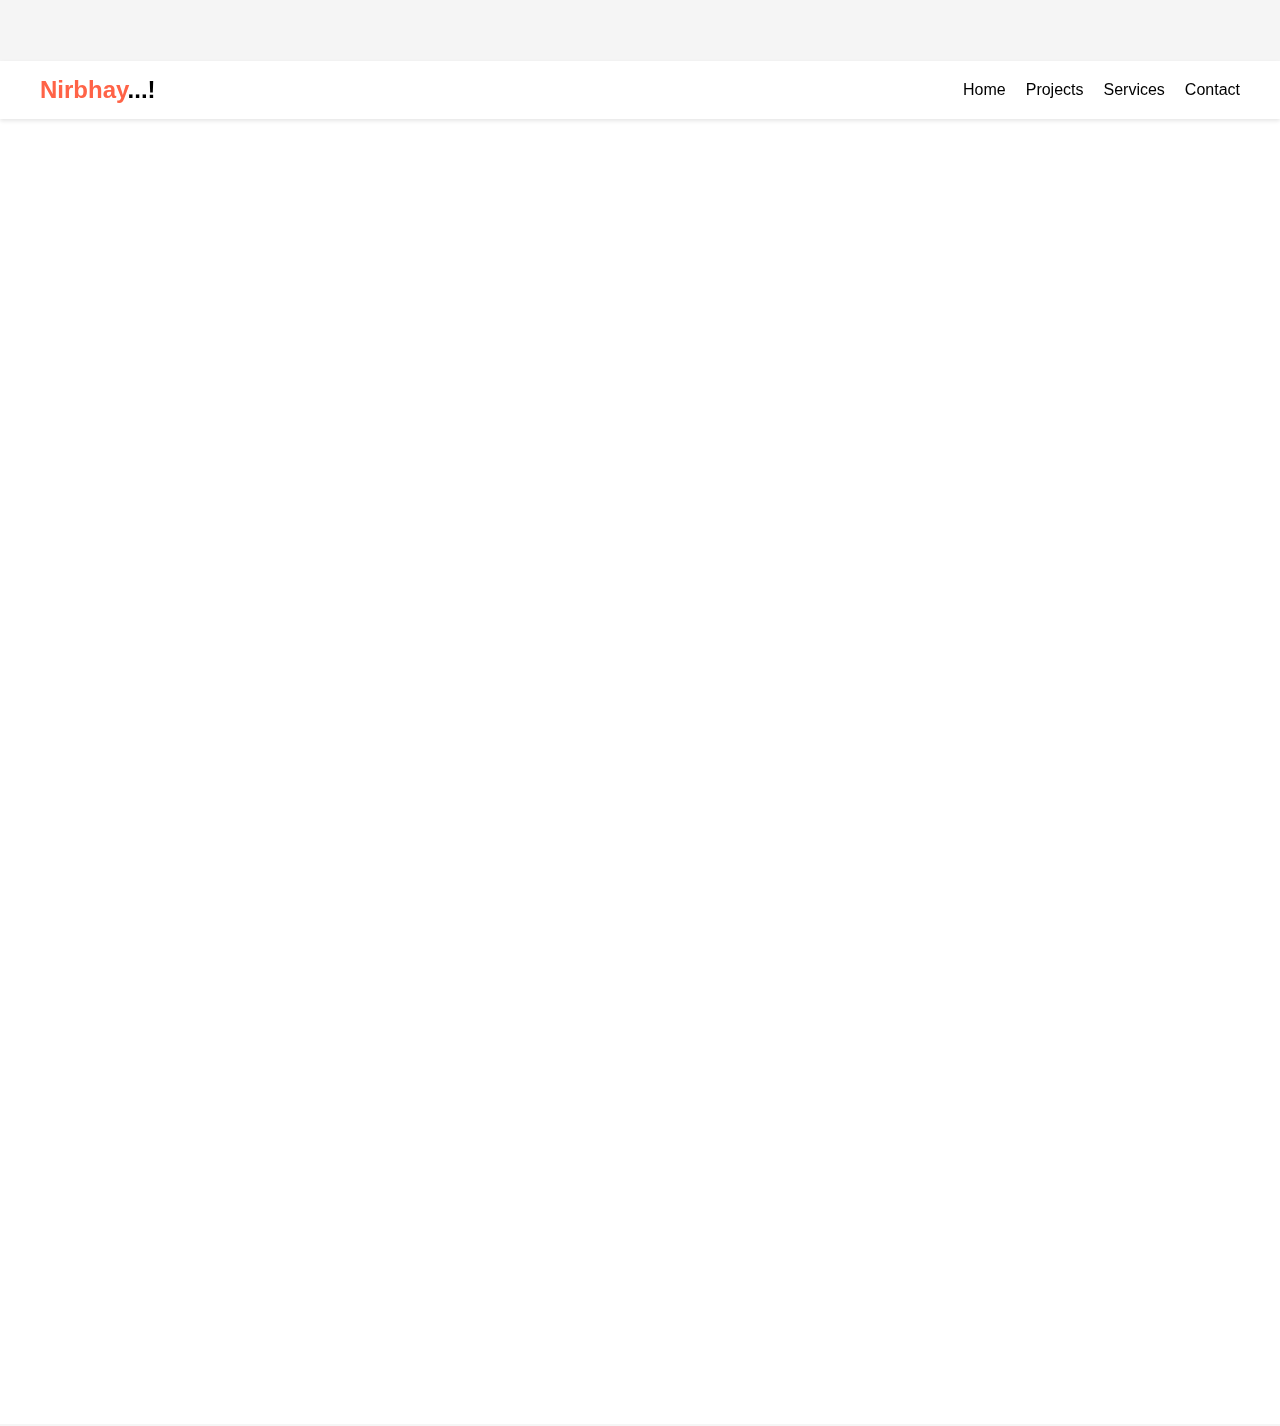
==== project1.html @ a27b7fc1 "update on git" ====
<!DOCTYPE html>
<html lang="en">

<head>
    <meta charset="UTF-8">
    <meta name="viewport" content="width=device-width, initial-scale=1.0">
    <title>Modern Villa - Product Detail</title>
    <link rel="stylesheet" href="assets/css/project.css">
</head>

<body>
<body>

    <!-- Discount Banner -->
    <div class="discount-banner section-animate">
        <p>Special Offer: Get 10% off if you book within 24 hours!</p>
    </div>

    
<header>
    <nav class="navbar">
        <div class="logo">Nirbhay<span>...!</span></div>
        <ul class="nav-links">
            <li><a href="index.html">Home</a></li>
            <li><a href="index.html#projects">Projects</a></li>
            <li><a href="index.html#services">Services</a></li>
            <li><a href="index.html#contact">Contact</a></li>
        </ul>
        <div class="hamburger">
            <span></span>
            <span></span>
            <span></span>
        </div>
    </nav>
</header>

<!-- Mobile Navigation -->
<div class="nav-links mobile">
    <a href="#hero">Home</a>
    <a href="#projects">Projects</a>
    <a href="#services">Services</a>
    <a href="#contact">Contact</a>
</div>

    <section class="product-detail">
        <div class="product-container section-animate" id="product-details">
            <!-- Product Main Image -->
            <div class="product-main-image">
                <img src="assets/images/project1.jpg" alt="Modern Villa" id="main-img">
            </div>

            <!-- Product Information -->
            <div class="product-info">
                <h1 class="product-title">Modern Villa</h1>
                <p class="product-location">Location: California, USA</p>
                <p class="product-price">$1,250,000 <span class="discount-price">$1,125,000</span></p>
                <p class="product-description">This stylish modern villa offers spacious open-plan living with luxurious
                    interiors and breathtaking views.</p>

                <!-- Product Rating -->
                <div class="product-rating">
                    <span class="star-rating" data-rating="5">⭐⭐⭐⭐⭐</span>
                </div>

                <!-- Inquire Now Button -->
                <a href="#" class="product-button">Inquire Now</a>
            </div>
        </div>

        <!-- Product Gallery -->
        <div class="product-gallery section-animate" id="product-gallery">
            <h2>More Images</h2>
            <div class="gallery-images">
                <img src="assets/images/project1.jpg" alt="Modern Villa Interior" class="gallery-img">
                <img src="assets/images/project1.jpg" alt="Modern Villa Exterior" class="gallery-img">
                <img src="assets/images/project1.jpg" alt="Villa Pool Area" class="gallery-img">
            </div>
        </div>

        <!-- Testimonials Section -->
        <div class="testimonials section-animate">
            <h3>Customer Testimonials</h3>
            <div class="testimonial-carousel">
                <div class="testimonial-item">
                    <p>"This villa is simply stunning, with modern designs and luxury living at its best!" - John Doe
                    </p>
                </div>
                <div class="testimonial-item">
                    <p>"A dream home! We couldn't have asked for a better place." - Jane Smith</p>
                </div>
                <div class="testimonial-item">
                    <p>"Highly recommend! Amazing views and top-notch interiors." - Emily Davis</p>
                </div>
            </div>
        </div>

        <!-- Product Comments Section -->
        <div class="product-comments section-animate" id="product-comments">
            <h3>Customer Reviews</h3>
            <div class="comments-list">
                <div class="comment-item">
                    <p><strong>John Doe</strong>: Great property with amazing views! Highly recommend.</p>
                </div>
                <div class="comment-item">
                    <p><strong>Jane Smith</strong>: A perfect family home with everything we need!</p>
                </div>
            </div>
            <div class="add-comment">
                <textarea placeholder="Add your comment..."></textarea>
                <button class="submit-comment">Submit Comment</button>
            </div>
        </div>
    </section>
    <script src="assets/js/project.js">  AOS.init();</script>
</body>

</html>
---- assets/css/project.css ----
/* General Reset */
* {
    margin: 0;
    padding: 0;
    box-sizing: border-box;
}

/* Body Setup */
body {
    font-family: 'Arial', sans-serif;
    background-color: #f5f5f5;
    color: #333;
    line-height: 1.6;
}

/* Discount Banner */
.discount-banner {
    background-color: #ff6347;
    color: white;
    text-align: center;
    padding: 15px;
    font-size: 1.2rem;
}




/* Navigation */
header {
    width: 100%;
    background-color: #ffffff;
    padding: 10px 30px;
    box-shadow: 0 2px 4px rgba(0, 0, 0, 0.1);
    position: sticky;
    top: 0;
    z-index: 1000;
}

.navbar {
    max-width: 1200px;
    margin: 0 auto;
    display: flex;
    justify-content: space-between;
    align-items: center;
    color: #000000;
}

/* Logo */
.logo {
    font-size: 1.5em;
    font-weight: bold;
    color: #ff6347;
    cursor: pointer;
}

.logo span {
    color: #000000;
}

/* Navigation Links */
.nav-links {
    list-style: none;
    display: flex;
    gap: 20px;
}

.nav-links li {
    position: relative;
}

.nav-links a {
    text-decoration: none;
    color: #000000;
    font-weight: 500;
    padding: 5px 0;
    transition: color 0.3s ease;
}

/* Hover Effect for Links */
.nav-links a:hover {
    color: #ff6347;
}

/* Underline Animation */
.nav-links a::after {
    content: '';
    position: absolute;
    left: 0;
    bottom: -3px;
    width: 0;
    height: 2px;
    background-color: #ff6347;
    transition: width 0.3s ease;
}

.nav-links a:hover::after {
    width: 100%;
}

/* Mobile Responsive */
.hamburger {
    display: none;
    flex-direction: column;
    cursor: pointer;
}

.hamburger span {
    width: 25px;
    height: 3px;
    background-color: #000000;
    margin: 4px;
    transition: 0.4s;
}

.nav-links.mobile {
    display: none;
    position: absolute;
    top: 60px;
    right: 20px;
    color: white;
    background: #3c3c3c;
    padding: 10px 20px;
    border-radius: 8px;
    flex-direction: column;
    gap: 10px;
    box-shadow: 0 2px 10px rgba(0, 0, 0, 0.3);
    width: 250px;
    opacity: 0;
    transform: translateX(100%);
    transition: opacity 0.3s ease, transform 0.3s ease;
}

.nav-links.mobile.show {
    opacity: 1;
    transform: translateX(0);

}

.nav-links.mobile a {
    padding: 10px;
    text-align: center;
    color: white;
}

/* Mobile Menu Toggle Animation */
.hamburger.active span:nth-child(1) {
    transform: rotate(45deg) translate(5px, 5px);
}

.hamburger.active span:nth-child(2) {
    opacity: 0;
}

.hamburger.active span:nth-child(3) {
    transform: rotate(-45deg) translate(5px, -5px);
}

@media (max-width: 768px) {
    .nav-links {
        display: none;
    }

    .hamburger {
        display: flex;
    }

    .nav-links.mobile.show {
        display: flex;
    }
}












/* Product Detail Section */
.product-detail {
    padding: 80px 20px;
    background-color: #fff;
}

.product-container {
    display: flex;
    justify-content: space-between;
    gap: 20px;
}

.product-main-image {
    position: relative;
    overflow: hidden;
    width: 100%;
    max-width: 600px;
    border-radius: 10px;
}

.product-main-image img {
    width: 100%;
    height: auto;
    opacity: 0;
    transition: transform 0.3s ease, opacity 0.5s ease;
}

.product-main-image img.loaded {
    opacity: 1;
}

/* Hover Effect for Zoom */
.product-main-image:hover img {
    transform: scale(1.2);
}

.product-info {
    max-width: 500px;
    padding: 20px;
    border-radius: 10px;
    box-shadow: 0 4px 15px rgba(0, 0, 0, 0.1);
    background-color: #fff;
}

.product-title {
    font-size: 2.5rem;
    margin-bottom: 20px;
}

.product-location,
.product-price {
    font-size: 1.2rem;
    margin-bottom: 15px;
}

.product-price .discount-price {
    text-decoration: line-through;
    color: #aaa;
    margin-left: 10px;
}

.product-description {
    font-size: 1rem;
    margin-bottom: 20px;
}

.product-rating span {
    font-size: 1.5rem;
    color: gold;
    margin-bottom: 20px;
}

.product-button {
    padding: 10px 20px;
    background-color: #ff6347;
    color: white;
    border-radius: 5px;
    text-decoration: none;
    font-size: 1.1rem;
    display: inline-block;
    transition: background-color 0.3s ease;
}

.product-button:hover {
    background-color: #e55337;
}

/* Gallery Section */
.product-gallery {
    margin-top: 40px;
    text-align: center;
}

.product-gallery h2 {
    font-size: 2rem;
    margin-bottom: 20px;
}

.gallery-images {
    display: flex;
    gap: 20px;
    justify-content: center;
}

.gallery-images img {
    width: 30%;
    border-radius: 10px;
    transition: transform 0.3s ease;
}

.gallery-images img:hover {
    transform: scale(1.05);
}

/* Testimonials Section */
.testimonials {
    margin-top: 50px;
    text-align: center;
}

.testimonial-carousel {
    display: flex;
    overflow: hidden;
    gap: 30px;
    margin-top: 20px;
}

.testimonial-item {
    width: 300px;
    background-color: #fff;
    padding: 20px;
    border-radius: 10px;
    box-shadow: 0 2px 5px rgba(0, 0, 0, 0.1);
    font-size: 1rem;
}

.testimonial-carousel:hover .testimonial-item {
    transform: translateX(-10px);
}

/* Comment Section */
.product-comments {
    margin-top: 40px;
}

.add-comment textarea {
    width: 100%;
    padding: 10px;
    margin-bottom: 10px;
    font-size: 1rem;
    border-radius: 5px;
    border: 1px solid #ccc;
}

.submit-comment {
    padding: 10px 20px;
    background-color: #ff6347;
    color: white;
    border-radius: 5px;
    font-size: 1rem;
    border: none;
    cursor: pointer;
}

.submit-comment:hover {
    background-color: #e55337;
}

/* General Animation Setup */
.section-animate {
    opacity: 0;
    transform: translateY(30px);
    animation: fadeInUp 0.8s ease forwards;
    animation-delay: 0s;
}

/* Keyframes for fade-in and slide-up animation */
@keyframes fadeInUp {
    0% {
        opacity: 0;
        transform: translateY(30px);
    }

    100% {
        opacity: 1;
        transform: translateY(0);
    }
}

/* Delay animations for each element with a staggered effect */
.section-animate:nth-child(1) {
    animation-delay: 0s;
    /* No delay for the first element */
}

.section-animate:nth-child(2) {
    animation-delay: 0.3s;
    /* 300ms delay for the second element */
}

.section-animate:nth-child(3) {
    animation-delay: 0.6s;
    /* 600ms delay for the third element */
}

.section-animate:nth-child(4) {
    animation-delay: 0.9s;
    /* 900ms delay for the fourth element */
}

/* Add more as needed for additional elements */
/* Media Queries */

/* Medium screens (tablets) */
@media (max-width: 1024px) {
    .product-container {
        flex-direction: column;
        align-items: center;
        padding: 20px;
    }

    .product-info {
        max-width: 100%;
        padding-left: 0;
    }

    .product-title {
        font-size: 2rem;
    }

    .product-location,
    .product-price {
        font-size: 1.1rem;
    }

    .product-description {
        font-size: 1rem;
    }

    .product-gallery {
        flex-direction: column;
        gap: 10px;
    }

    .gallery-img {
        max-width: 80%;
    }

    .testimonial-carousel {
        flex-direction: column;
        align-items: center;
    }
}

/* Small screens (mobile devices) */
@media (max-width: 600px) {
    .product-container {
        padding: 15px;
    }

    .product-info {
        padding-left: 0;
    }

    .product-title {
        font-size: 1.8rem;
    }

    .product-location,
    .product-price {
        font-size: 1rem;
    }

    .product-description {
        font-size: 0.9rem;
    }

    .product-button {
        padding: 12px 25px;
        font-size: 1rem;
    }

    .product-gallery {
        flex-direction: column;
        gap: 10px;
    }

    .gallery-img {
        max-width: 100%;
    }

    .testimonial-carousel {
        flex-direction: column;
    }
}

/* Zoom Hover Effect for Gallery Images */
@media (min-width: 600px) {
    .gallery-img:hover {
        transform: scale(1.1);
    }
}
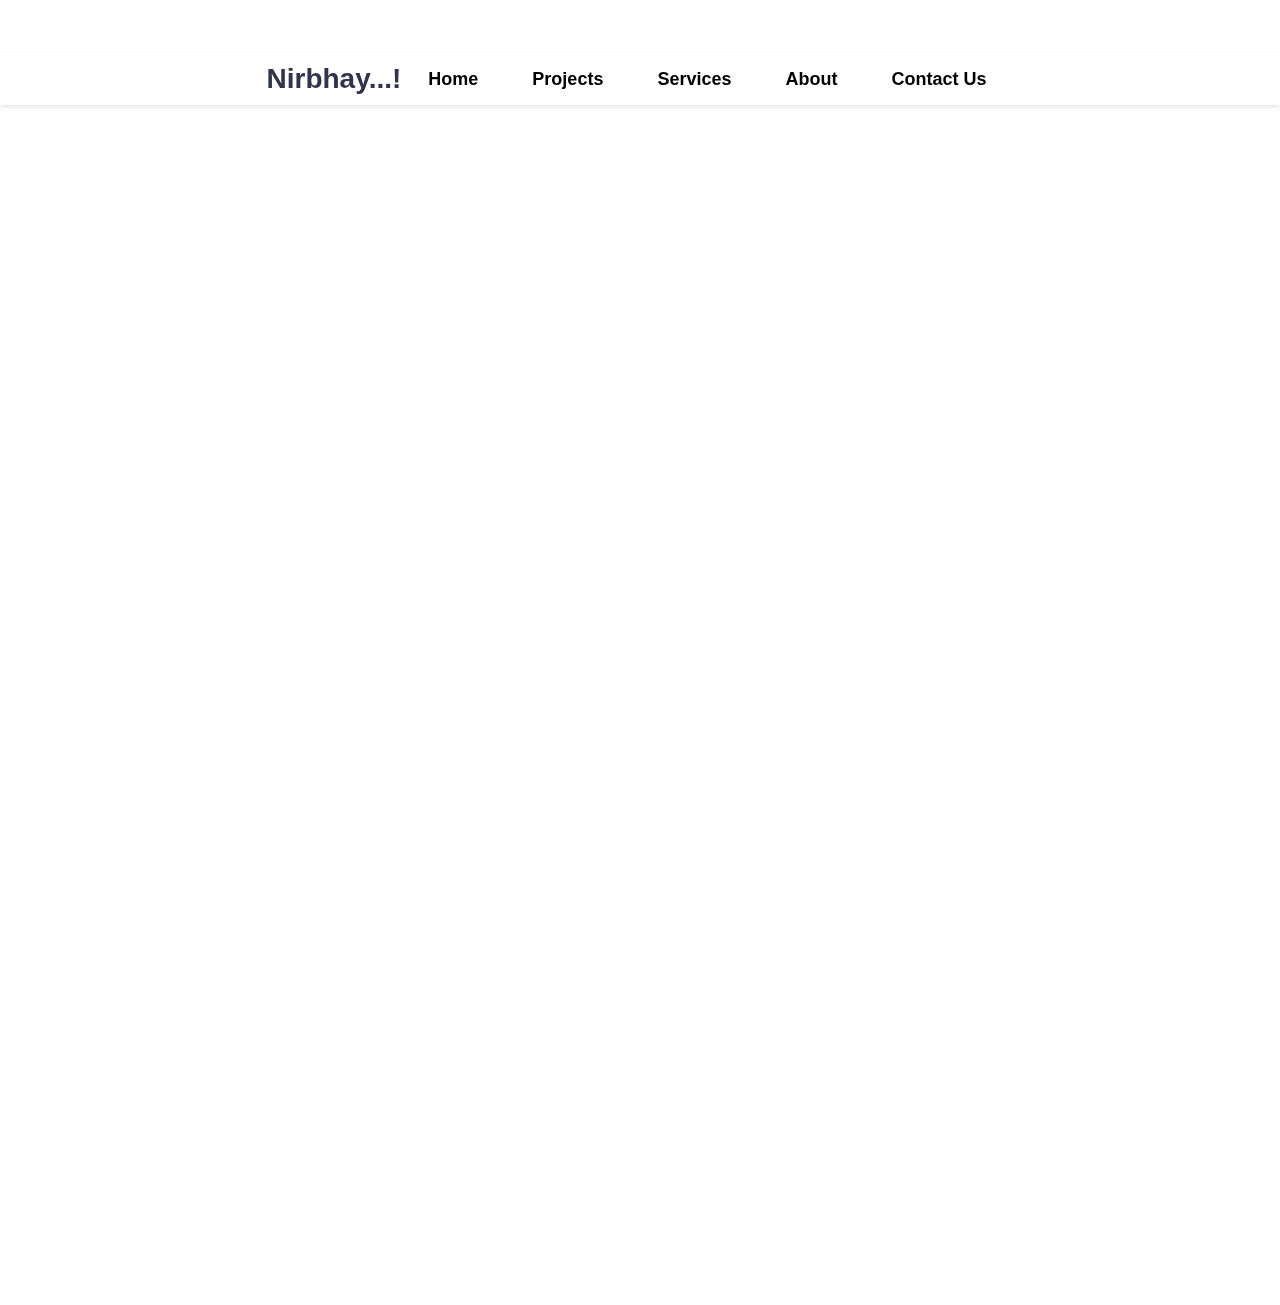
==== commit 2c607f76: "nav update" ====
--- a/project1.html
+++ b/project1.html
@@ -11,36 +11,29 @@
 <body>
 <body>
 
-    <!-- Discount Banner -->
-    <div class="discount-banner section-animate">
-        <p>Special Offer: Get 10% off if you book within 24 hours!</p>
+<!-- Discount Banner -->
+<div class="discount-banner section-animate">
+    <p>🎉 Special Offer: Get <strong>10% off</strong> if you book within <strong>24 hours!</strong></p>
+</div>
+
+<!-- Navigation -->
+<nav>
+    <div class="menu">
+        <div class="logo"><a href="#">Nirbhay...!</a></div>
+        <input type="checkbox" id="menu-toggle">
+        <label for="menu-toggle" class="menu-icon"><i class="fas fa-bars"></i></label>
+        <ul class="nav-links">
+            <li><a href="index.html" class="nav-link">Home</a></li>
+            <li><a href="projects.html" class="nav-link">Projects</a></li>
+            <li><a href="services.html" class="nav-link">Services</a></li>
+            <li><a href="about.html" class="nav-link">About</a></li>
+            <li><a href="contact-us.html" class="nav-link">Contact Us</a></li>
+        </ul>
     </div>
+</nav>
 
-    
-<header>
-    <nav class="navbar">
-        <div class="logo">Nirbhay<span>...!</span></div>
-        <ul class="nav-links">
-            <li><a href="index.html">Home</a></li>
-            <li><a href="index.html#projects">Projects</a></li>
-            <li><a href="index.html#services">Services</a></li>
-            <li><a href="index.html#contact">Contact</a></li>
-        </ul>
-        <div class="hamburger">
-            <span></span>
-            <span></span>
-            <span></span>
-        </div>
-    </nav>
-</header>
 
-<!-- Mobile Navigation -->
-<div class="nav-links mobile">
-    <a href="#hero">Home</a>
-    <a href="#projects">Projects</a>
-    <a href="#services">Services</a>
-    <a href="#contact">Contact</a>
-</div>
+
 
     <section class="product-detail">
         <div class="product-container section-animate" id="product-details">
--- a/assets/css/project.css
+++ b/assets/css/project.css
@@ -1,16 +1,9 @@
-/* General Reset */
+/* Reset some basic styling */
 * {
     margin: 0;
     padding: 0;
     box-sizing: border-box;
-}
-
-/* Body Setup */
-body {
-    font-family: 'Arial', sans-serif;
-    background-color: #f5f5f5;
-    color: #333;
-    line-height: 1.6;
+    font-family: Arial, sans-serif;
 }
 
 /* Discount Banner */
@@ -20,156 +13,122 @@
     text-align: center;
     padding: 15px;
     font-size: 1.2rem;
-}
-
-
-
+    animation: slideDown 0.8s ease;
+}
+
+.discount-banner p {
+    margin: 0;
+}
+
+@keyframes slideDown {
+    from {
+        transform: translateY(-100%);
+    }
+
+    to {
+        transform: translateY(0);
+    }
+}
 
 /* Navigation */
-header {
+@import url('https://fonts.googleapis.com/css2?family=Poppins:wght@200;300;400;500;600;700&display=swap');
+
+nav {
+    background: #ffffff;
+    padding: 10px 20px;
     width: 100%;
-    background-color: #ffffff;
-    padding: 10px 30px;
-    box-shadow: 0 2px 4px rgba(0, 0, 0, 0.1);
     position: sticky;
     top: 0;
-    z-index: 1000;
-}
-
-.navbar {
+    z-index: 100;
+    transition: background 0.3s ease;
+    display: flex;
+    align-items: center;
+    justify-content: space-between;
+    box-shadow: 0px 2px 5px rgba(0, 0, 0, 0.1);
+}
+
+
+.menu {
     max-width: 1200px;
-    margin: 0 auto;
+    margin: auto;
     display: flex;
     justify-content: space-between;
     align-items: center;
+    font-weight: bold;
+}
+
+.logo a {
+    font-size: 28px;
+    font-weight: bold;
+    color: #31344b;
+    text-decoration: none;
+
+}
+
+.nav-links {
+    display: flex;
+    list-style: none;
+
+
+}
+
+.nav-links li {
+    margin: 0 15px;
+}
+
+.nav-links a {
     color: #000000;
-}
-
-/* Logo */
-.logo {
-    font-size: 1.5em;
-    font-weight: bold;
-    color: #ff6347;
+    text-decoration: none;
+    font-size: 18px;
+    padding: 8px 12px;
+    transition: color 0.3s ease;
+}
+
+.nav-links a:hover {
+    color: #3498db;
+}
+
+.menu-icon {
+    display: none;
+    font-size: 28px;
     cursor: pointer;
-}
-
-.logo span {
-    color: #000000;
-}
-
-/* Navigation Links */
-.nav-links {
-    list-style: none;
-    display: flex;
-    gap: 20px;
-}
-
-.nav-links li {
-    position: relative;
-}
-
-.nav-links a {
-    text-decoration: none;
-    color: #000000;
-    font-weight: 500;
-    padding: 5px 0;
-    transition: color 0.3s ease;
-}
-
-/* Hover Effect for Links */
-.nav-links a:hover {
-    color: #ff6347;
-}
-
-/* Underline Animation */
-.nav-links a::after {
-    content: '';
-    position: absolute;
-    left: 0;
-    bottom: -3px;
-    width: 0;
-    height: 2px;
-    background-color: #ff6347;
-    transition: width 0.3s ease;
-}
-
-.nav-links a:hover::after {
-    width: 100%;
-}
-
-/* Mobile Responsive */
-.hamburger {
+    margin-left: 180px;
+}
+
+#menu-toggle {
     display: none;
-    flex-direction: column;
-    cursor: pointer;
-}
-
-.hamburger span {
-    width: 25px;
-    height: 3px;
-    background-color: #000000;
-    margin: 4px;
-    transition: 0.4s;
-}
-
-.nav-links.mobile {
-    display: none;
-    position: absolute;
-    top: 60px;
-    right: 20px;
-    color: white;
-    background: #3c3c3c;
-    padding: 10px 20px;
-    border-radius: 8px;
-    flex-direction: column;
-    gap: 10px;
-    box-shadow: 0 2px 10px rgba(0, 0, 0, 0.3);
-    width: 250px;
-    opacity: 0;
-    transform: translateX(100%);
-    transition: opacity 0.3s ease, transform 0.3s ease;
-}
-
-.nav-links.mobile.show {
-    opacity: 1;
-    transform: translateX(0);
-
-}
-
-.nav-links.mobile a {
-    padding: 10px;
-    text-align: center;
-    color: white;
-}
-
-/* Mobile Menu Toggle Animation */
-.hamburger.active span:nth-child(1) {
-    transform: rotate(45deg) translate(5px, 5px);
-}
-
-.hamburger.active span:nth-child(2) {
-    opacity: 0;
-}
-
-.hamburger.active span:nth-child(3) {
-    transform: rotate(-45deg) translate(5px, -5px);
 }
 
 @media (max-width: 768px) {
     .nav-links {
-        display: none;
-    }
-
-    .hamburger {
-        display: flex;
-    }
-
-    .nav-links.mobile.show {
-        display: flex;
-    }
-}
-
-
+        position: fixed;
+        top: 0;
+        left: -100%;
+        flex-direction: column;
+        background: #ffffff;
+        width: 80%;
+        max-width: 400px;
+        height: 100%;
+        padding-top: 60px;
+        transition: left 0.3s ease;
+        box-shadow: 0px 5px 15px rgba(0, 0, 0, 0.2);
+        z-index: 500;
+    }
+
+    .nav-links li {
+        margin: 20px 0;
+        text-align: center;
+    }
+
+    .menu-icon {
+        display: block;
+        color: #000000;
+    }
+
+    #menu-toggle:checked+.menu-icon+.nav-links {
+        left: 0;
+    }
+}
 
 
 
